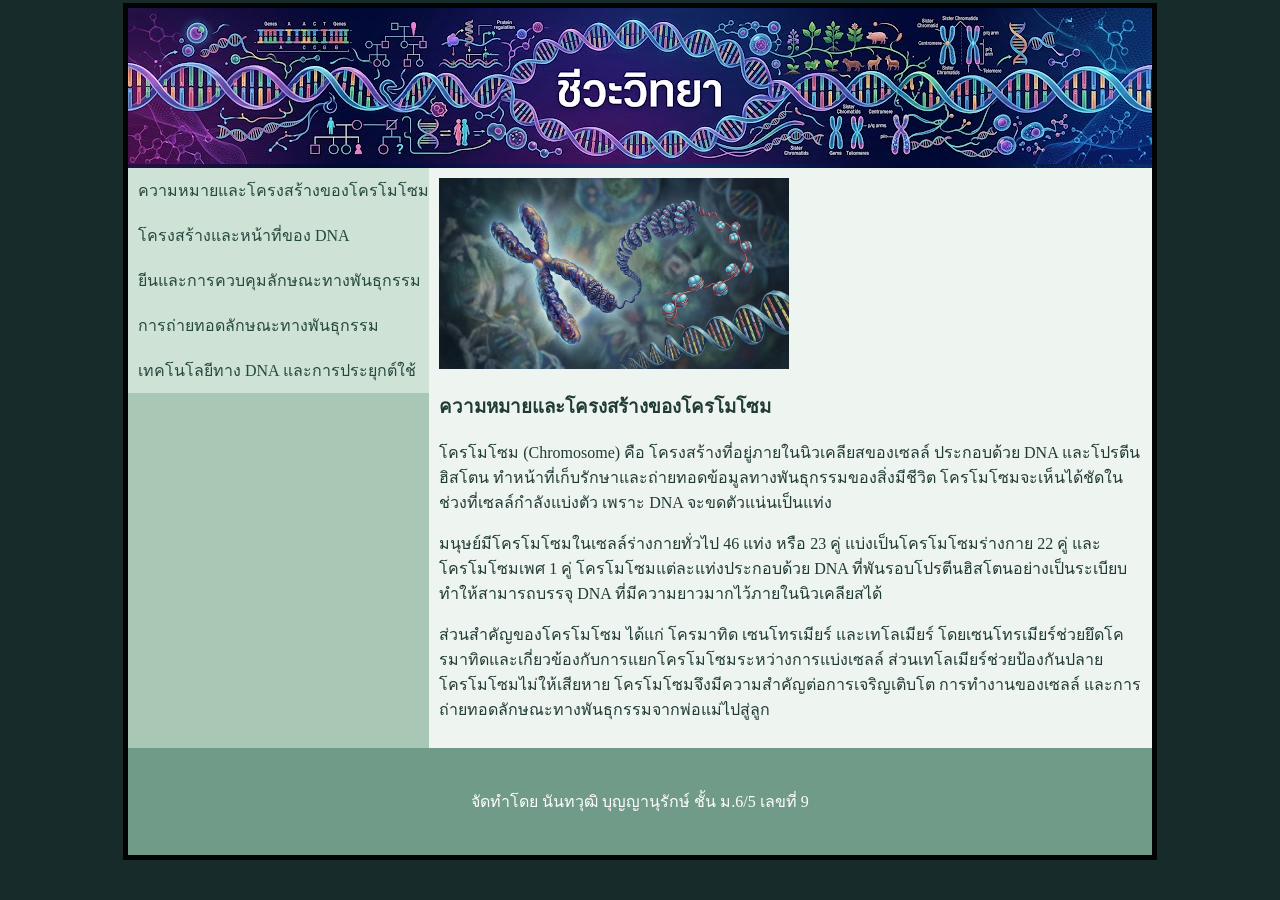
==== index.html @ 084e71f5 "Add files via upload" ====
<!DOCTYPE html>
<html lang="th">
<head>
<link rel="stylesheet" href="mystyle.css">
<meta charset="utf-8">
<title>ความหมายและโครงสร้างของโครโมโซม</title>
</head>
<body>
<div class="container">
<header>
</header>
<section>
<nav>
<ul style="list-style-type:none;margin:0;padding:0;">
        <li><a href="index.html">ความหมายและโครงสร้างของโครโมโซม</a></li>
        <li><a href="p2.html">โครงสร้างและหน้าที่ของ DNA</a></li>
        <li><a href="p3.html">ยีนและการควบคุมลักษณะทางพันธุกรรม</a></li>
        <li><a href="p4.html">การถ่ายทอดลักษณะทางพันธุกรรม</a></li>
        <li><a href="p5.html">เทคโนโลยีทาง DNA และการประยุกต์ใช้</a></li>
      </ul>
</nav>
<article>
<img src="images/p1.jpg" style="width:350px;">
<h1>ความหมายและโครงสร้างของโครโมโซม</h1>
<p>
โครโมโซม (Chromosome) คือ โครงสร้างที่อยู่ภายในนิวเคลียสของเซลล์ ประกอบด้วย DNA และโปรตีนฮิสโตน ทำหน้าที่เก็บรักษาและถ่ายทอดข้อมูลทางพันธุกรรมของสิ่งมีชีวิต โครโมโซมจะเห็นได้ชัดในช่วงที่เซลล์กำลังแบ่งตัว เพราะ DNA จะขดตัวแน่นเป็นแท่ง
</p>
<p>
มนุษย์มีโครโมโซมในเซลล์ร่างกายทั่วไป 46 แท่ง หรือ 23 คู่ แบ่งเป็นโครโมโซมร่างกาย 22 คู่ และโครโมโซมเพศ 1 คู่ โครโมโซมแต่ละแท่งประกอบด้วย DNA ที่พันรอบโปรตีนฮิสโตนอย่างเป็นระเบียบ ทำให้สามารถบรรจุ DNA ที่มีความยาวมากไว้ภายในนิวเคลียสได้
</p>
<p>
ส่วนสำคัญของโครโมโซม ได้แก่ โครมาทิด เซนโทรเมียร์ และเทโลเมียร์ โดยเซนโทรเมียร์ช่วยยึดโครมาทิดและเกี่ยวข้องกับการแยกโครโมโซมระหว่างการแบ่งเซลล์ ส่วนเทโลเมียร์ช่วยป้องกันปลายโครโมโซมไม่ให้เสียหาย โครโมโซมจึงมีความสำคัญต่อการเจริญเติบโต การทำงานของเซลล์ และการถ่ายทอดลักษณะทางพันธุกรรมจากพ่อแม่ไปสู่ลูก
</p>
      </article>
</section>
<footer>
<p>จัดทำโดย นันทวุฒิ บุญญานุรักษ์ ชั้น ม.6/5 เลขที่ 9</p>
</footer>
</div>
</body>
</html>
---- mystyle.css ----
body {
    background-color: #172B2A;
}

.container {
    width: 1024px;
    margin: 0 auto;
    box-shadow:
        rgba(255, 255, 255, 0.2) 0px 0px 0px 1px inset,
        rgba(0, 0, 0, 0.9) 0px 0px 0px 5px;
}

header {
    background-image: url("images/header.jpg");
    height: 160px;
}

section {
    display: flex;
}

nav {
    background-color: #A8C7B5;
    width: 30%;
}

article {
    background-color: #EEF4EF;
    width: 70%;
    padding: 10px;
    color: #203B35;
}

footer {
    background-color: #719B89;
    text-align: center;
    padding: 25px;
    color: #FFFFFF;
}

a:link {
    color: #24483D;
    text-decoration: none;
    background-color: #CFE2D6;
    display: block;
    width: 100%;
    padding: 10px;
}

a:visited {
    color: #24483D;
}

a:hover {
    color: #FFFFFF;
    background-color: #477C68;
}

a:active {
    color: #DFF3E7;
}
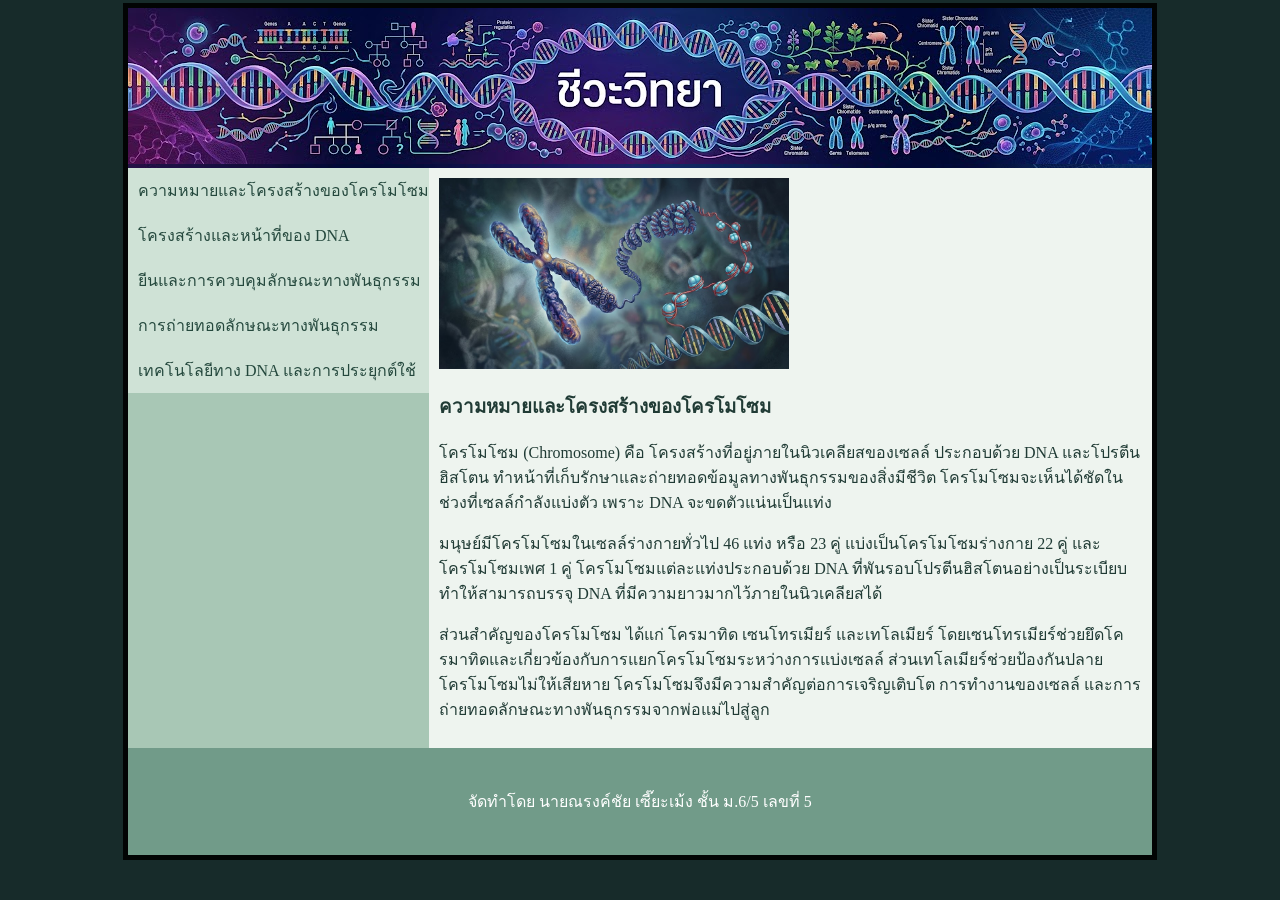
==== commit ea44dffb: "Update footer author information in index.html" ====
--- a/index.html
+++ b/index.html
@@ -34,8 +34,8 @@
       </article>
 </section>
 <footer>
-<p>จัดทำโดย นันทวุฒิ บุญญานุรักษ์ ชั้น ม.6/5 เลขที่ 9</p>
+<p>จัดทำโดย นายณรงค์ชัย เซี๊ยะเม้ง ชั้น ม.6/5 เลขที่ 5</p>
 </footer>
 </div>
 </body>
-</html>+</html>
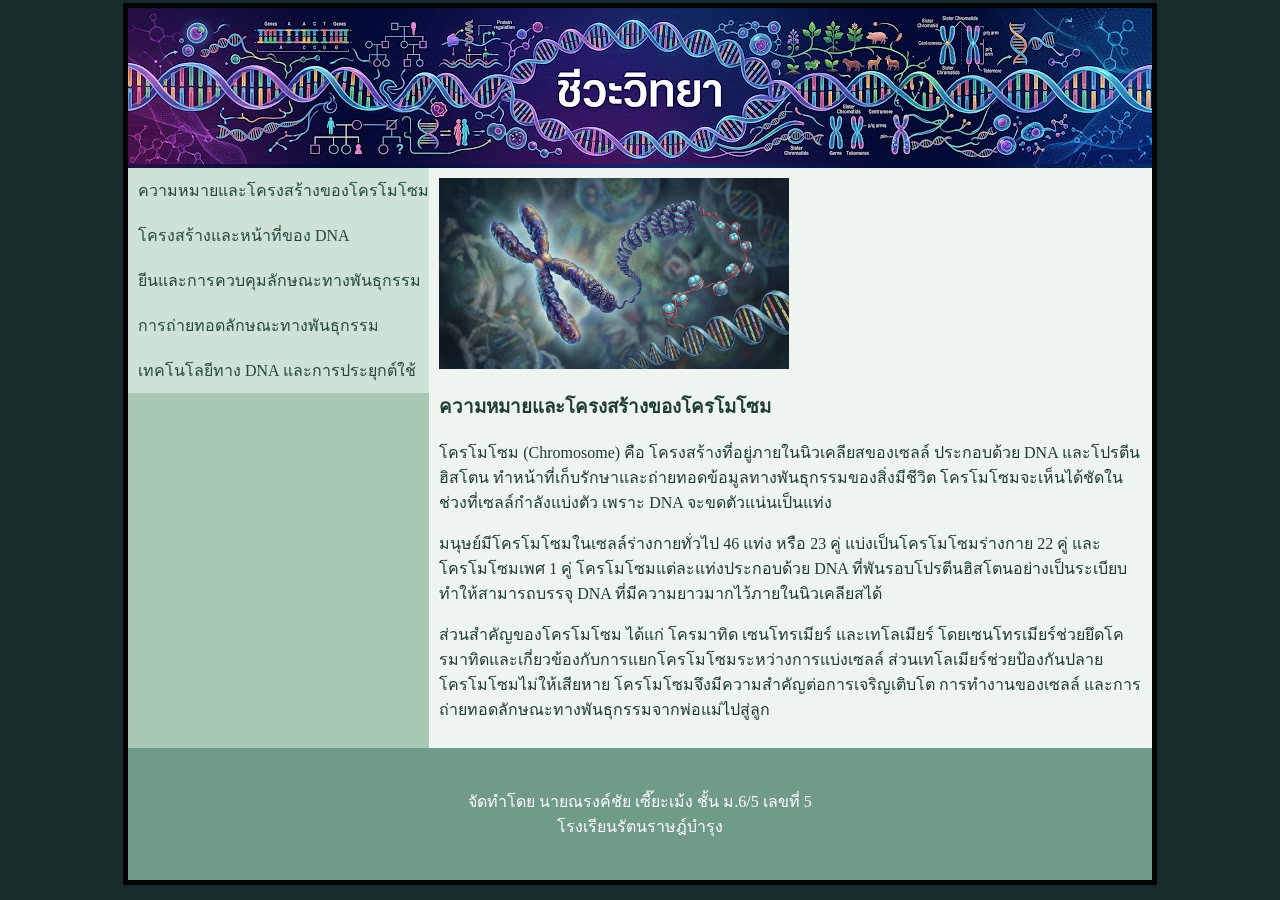
==== commit d4950b09: "Update index.html" ====
--- a/index.html
+++ b/index.html
@@ -34,7 +34,7 @@
       </article>
 </section>
 <footer>
-<p>จัดทำโดย นายณรงค์ชัย เซี๊ยะเม้ง ชั้น ม.6/5 เลขที่ 5</p>
+<p>จัดทำโดย นายณรงค์ชัย เซี๊ยะเม้ง ชั้น ม.6/5 เลขที่ 5<br>โรงเรียนรัตนราษฎ์บำรุง</p>
 </footer>
 </div>
 </body>
